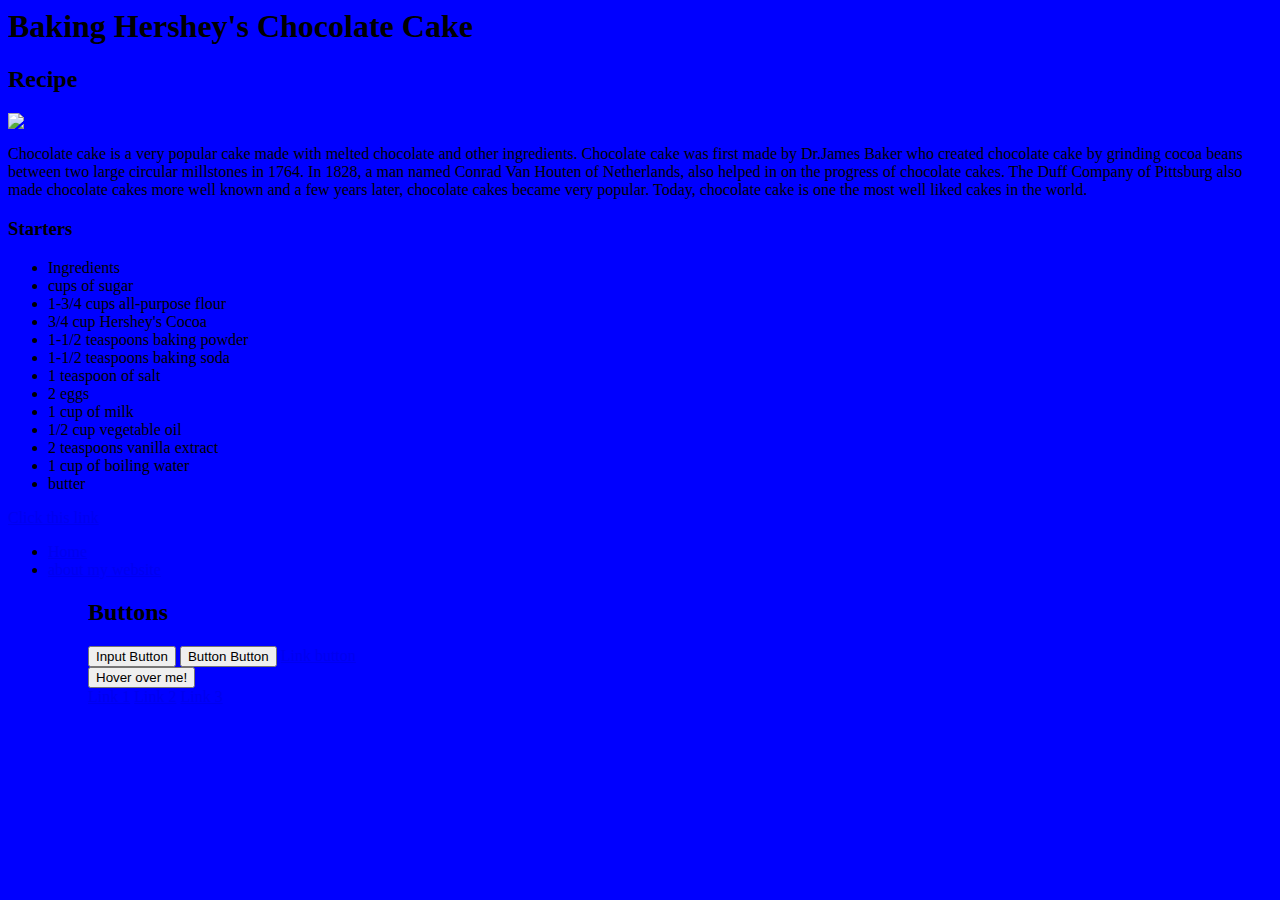
==== index.html @ 94ddfb1c "Update index.html" ====
<html>
<head>
<link href="style.css" rel="stylesheet" type="text/css"/>
<title>Website!</title>
</head>
<body>
<h1>Baking Hershey's Chocolate Cake</h1>
<h2>Recipe</h2>
<img src="https://d3awvtnmmsvyot.cloudfront.net/api/file/Jqoi44f2S6aGO6RXDja1/convert?fit=max&w=1450&quality=60&cache=true&rotate=exif&compress=true"/>


<p>Chocolate cake is a very popular cake made with melted chocolate and other ingredients. Chocolate cake was first made by Dr.James Baker who created chocolate cake by grinding cocoa beans between two large circular millstones in 1764. 
In 1828, a man named Conrad Van Houten of Netherlands, also helped in on the progress of chocolate cakes.
The Duff Company of Pittsburg also made chocolate cakes more well known and a few years later, chocolate cakes became very popular. Today, chocolate cake is one the most well liked cakes in the world.</p> 

<h3>Starters</h3>
<ul>
<li> Ingredients </li>
<li>cups of sugar</li>  
<li>1-3/4 cups all-purpose flour</li>
 <li>3/4 cup Hershey's Cocoa</li>
 <li>1-1/2 teaspoons baking powder</li>
 <li>1-1/2 teaspoons baking soda</li>
 <li>1 teaspoon of salt</li>
 <li>2 eggs</li>
 <li>1 cup of milk</li>
 <li>1/2 cup vegetable oil</li>
 <li>2 teaspoons vanilla extract</li>
 <li>1 cup of boiling water</li>
 <li>butter</li>
</ul>
<a href="https://www.google.com/">Click this link</a>
</body>
    <ul>
     <li><a href="aboutmywebsite.html">Home</a></li>
     <li><a href="aboutmywebsite.html">about my website</a></li>
     <ul>
      <body>
      <div class=W3-container>
      <h2>Buttons</h2>                       
      <input class="w3-btn" type="button" value="Input Button">
      <button class="w3-btn">Button Button</button>
      <a class="W3-btn" href="http://www.w3schools.com/">Link button</a>
     </div>
 <div class="w3-dropdown-hover">
  <button class="w3-btn w3-red">Hover over me!</button>
  <div class="w3-dropdown-content w3-border">
   <a href="https://midnightskywolf.github.io/sodapop">Link 1</a>
    <a href="https://midnightskywolf.github.io/sodapop/aboutmywebsite.html">Link 2</a>
   <a href="https://www.hersheys.com/recipes/en_US/recipes/184/hersheys-perfectly-chocolate-chocolate-cake.html">Link 3</a>
 </body>
      <html>
---- style.css ----
body {background-color:blue}
a {
	color:red:
h1 }
a:hover{
	color:red:
}
a:body {
background-color:red:
}		
<link rel="stylesheet"type="text/css" href="main.css" />
<title>Sidebar</title>
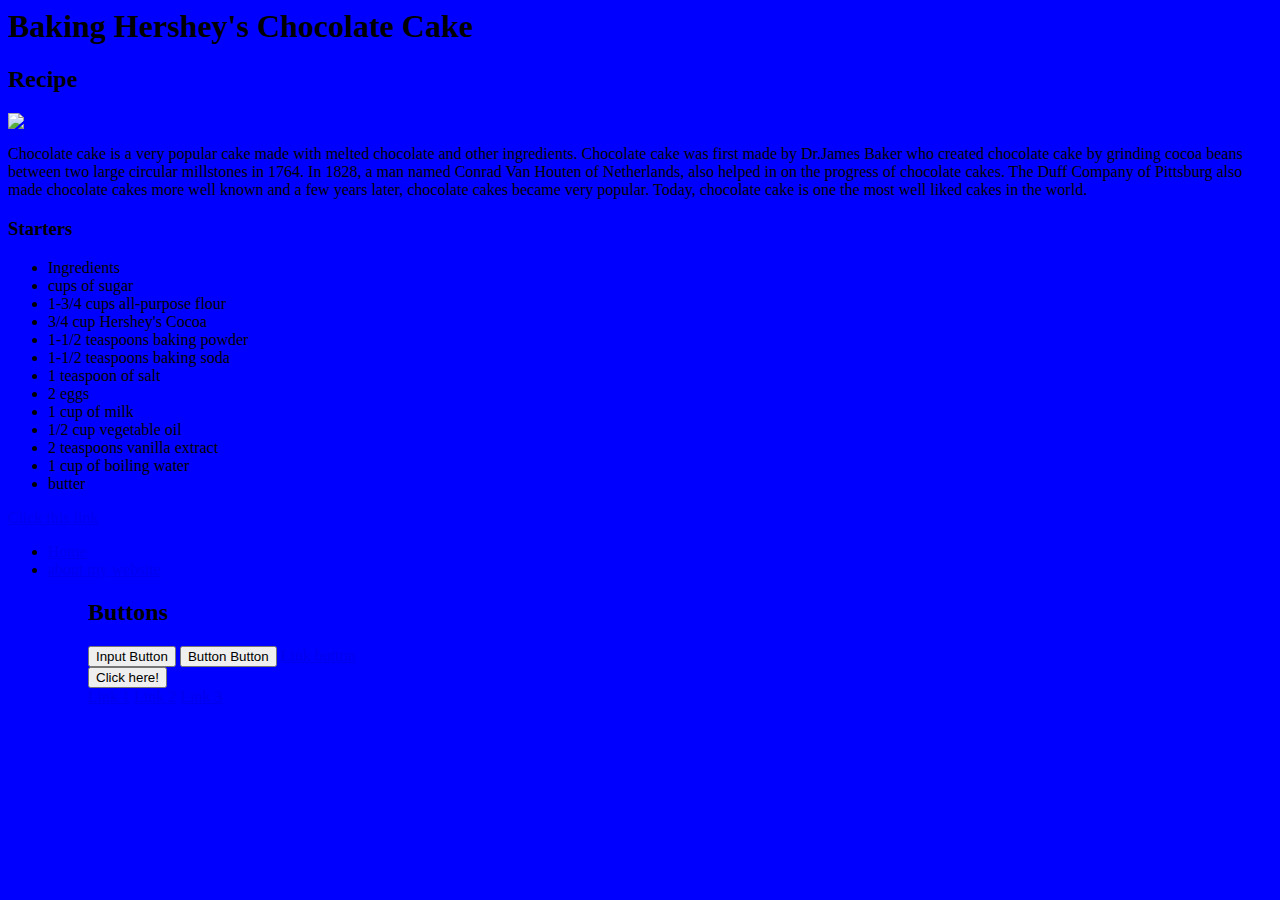
==== commit 02dcc985: "Update index.html" ====
--- a/index.html
+++ b/index.html
@@ -43,7 +43,7 @@
       <a class="W3-btn" href="http://www.w3schools.com/">Link button</a>
      </div>
  <div class="w3-dropdown-hover">
-  <button class="w3-btn w3-red">Hover over me!</button>
+  <button class="w3-btn w3-red">Click here!</button>
   <div class="w3-dropdown-content w3-border">
    <a href="https://midnightskywolf.github.io/sodapop">Link 1</a>
     <a href="https://midnightskywolf.github.io/sodapop/aboutmywebsite.html">Link 2</a>
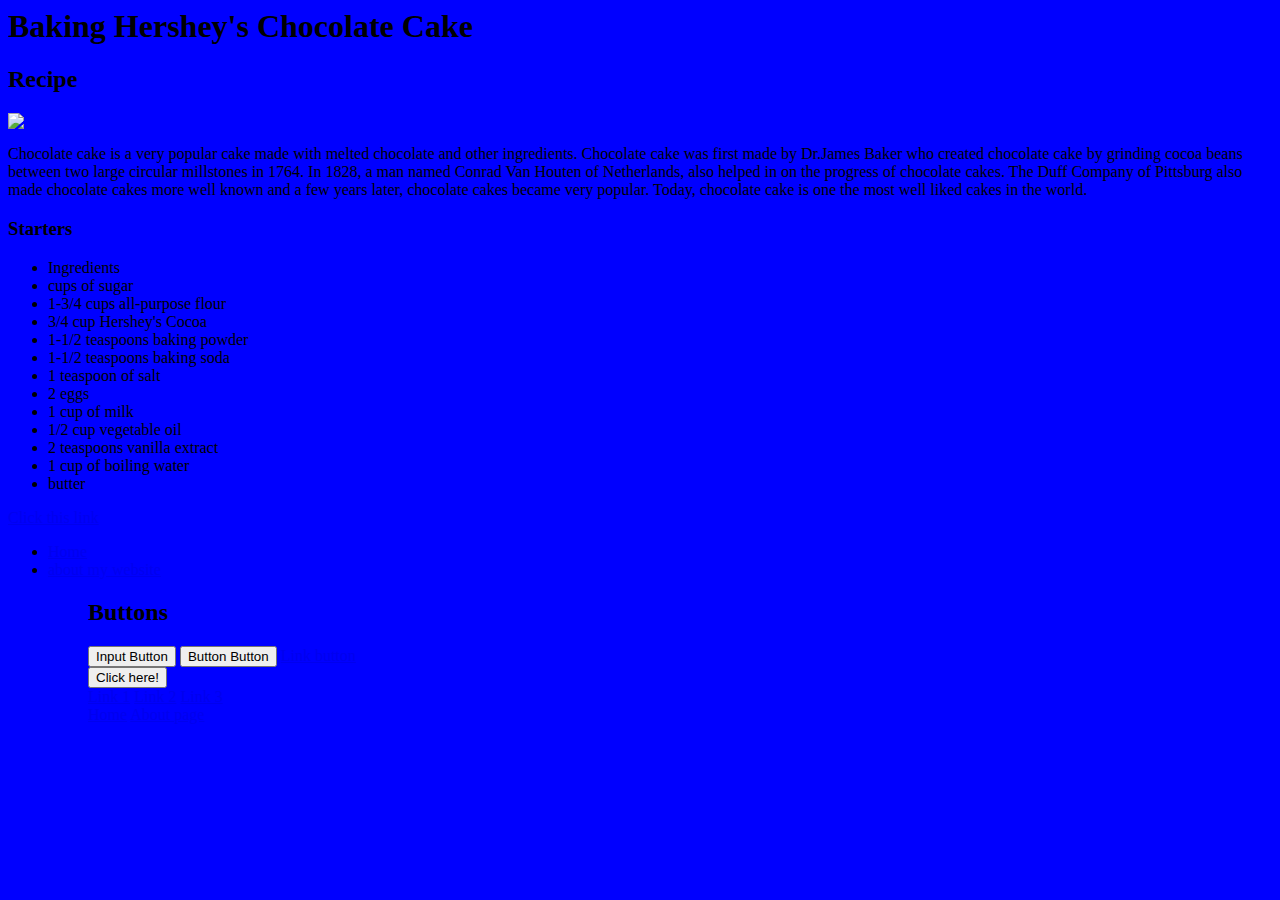
==== commit a1cc93b5: "Update index.html" ====
--- a/index.html
+++ b/index.html
@@ -48,5 +48,12 @@
    <a href="https://midnightskywolf.github.io/sodapop">Link 1</a>
     <a href="https://midnightskywolf.github.io/sodapop/aboutmywebsite.html">Link 2</a>
    <a href="https://www.hersheys.com/recipes/en_US/recipes/184/hersheys-perfectly-chocolate-chocolate-cake.html">Link 3</a>
+  </div>
+  <div class="container">
+   <a href="index.html"class="button">Home</a>
+   <a href="aboutmywebsite.html"class="button">About page</a>
+  </div>
+  <div id="menu">
+  </div>
  </body>
       <html> 
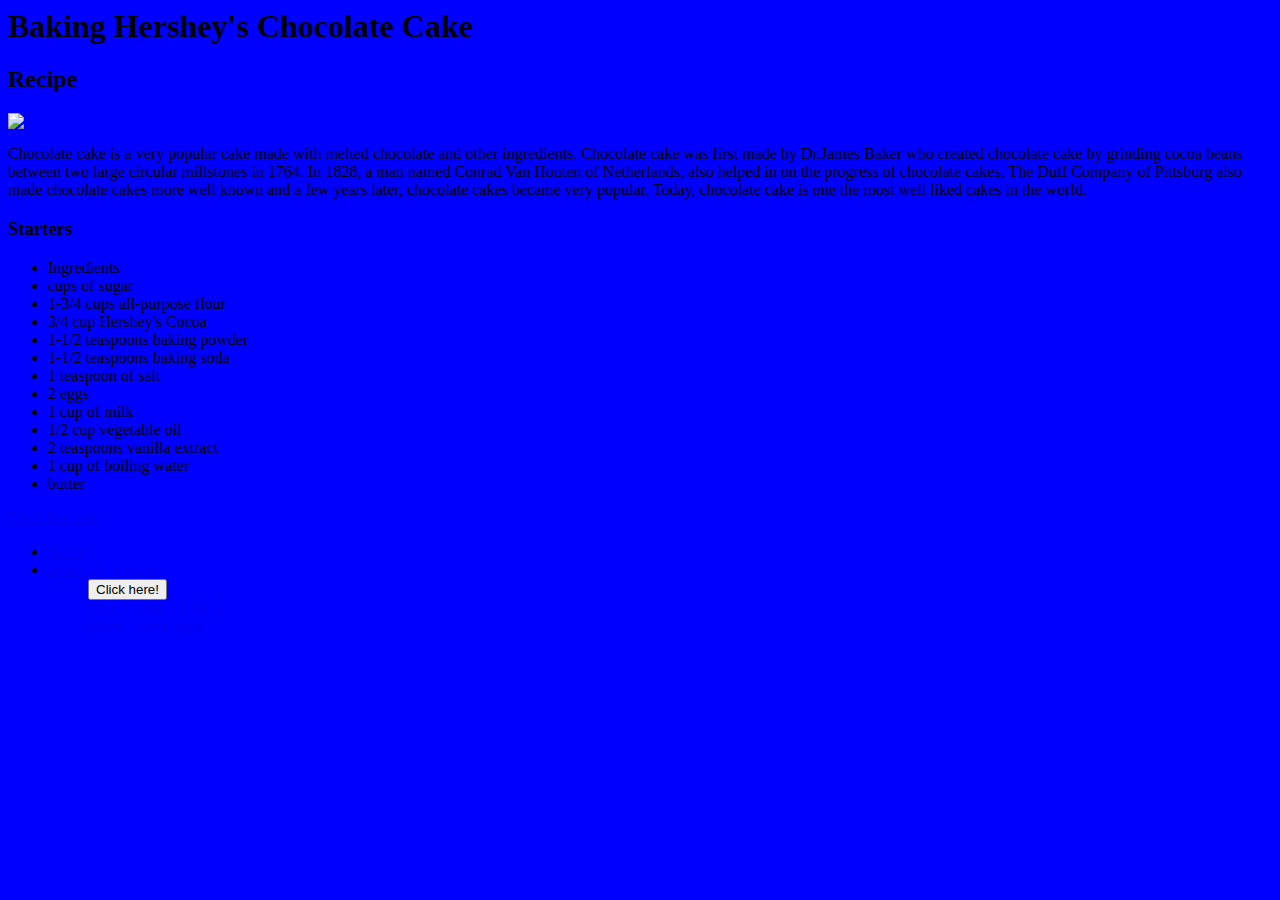
==== commit f662eb20: "Update index.html" ====
--- a/index.html
+++ b/index.html
@@ -36,12 +36,6 @@
      <li><a href="aboutmywebsite.html">about my website</a></li>
      <ul>
       <body>
-      <div class=W3-container>
-      <h2>Buttons</h2>                       
-      <input class="w3-btn" type="button" value="Input Button">
-      <button class="w3-btn">Button Button</button>
-      <a class="W3-btn" href="http://www.w3schools.com/">Link button</a>
-     </div>
  <div class="w3-dropdown-hover">
   <button class="w3-btn w3-red">Click here!</button>
   <div class="w3-dropdown-content w3-border">
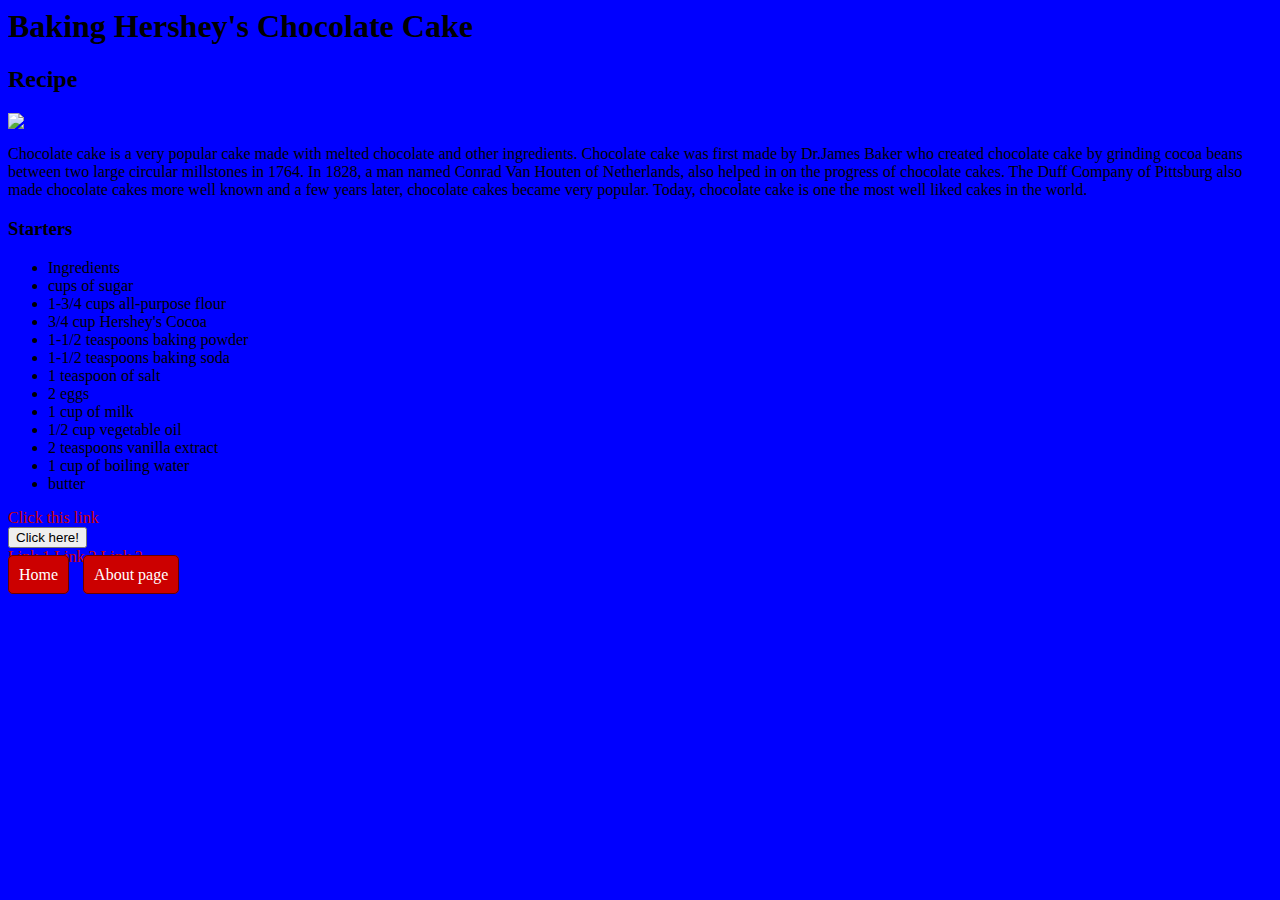
==== commit 6bf24e94: "Update index.html" ====
--- a/index.html
+++ b/index.html
@@ -30,12 +30,6 @@
  <li>butter</li>
 </ul>
 <a href="https://www.google.com/">Click this link</a>
-</body>
-    <ul>
-     <li><a href="aboutmywebsite.html">Home</a></li>
-     <li><a href="aboutmywebsite.html">about my website</a></li>
-     <ul>
-      <body>
  <div class="w3-dropdown-hover">
   <button class="w3-btn w3-red">Click here!</button>
   <div class="w3-dropdown-content w3-border">
--- a/style.css
+++ b/style.css
@@ -1,11 +1,33 @@
 
 body {background-color:blue}
+padding:0%;
+margin:0%;
+}
 a {
 	color:red:
 h1 }
 a:hover{
 	color:red:
 }
+a{
+	text-decoration:none;
+	color:#cc0000;
+}
+a.button,div.container{
+	float:;left;
+}
+a.button{
+	background-color:#cc0000;
+	border:1px solid #660000;
+	border-radius:5px;
+	color:#fff;
+	margin-right:10px;
+	padding:10px 10px 10px 10px;
+}
+div.container{
+	width:100%
+	clear:both;
+}
 a:body {
 background-color:red:
 }		
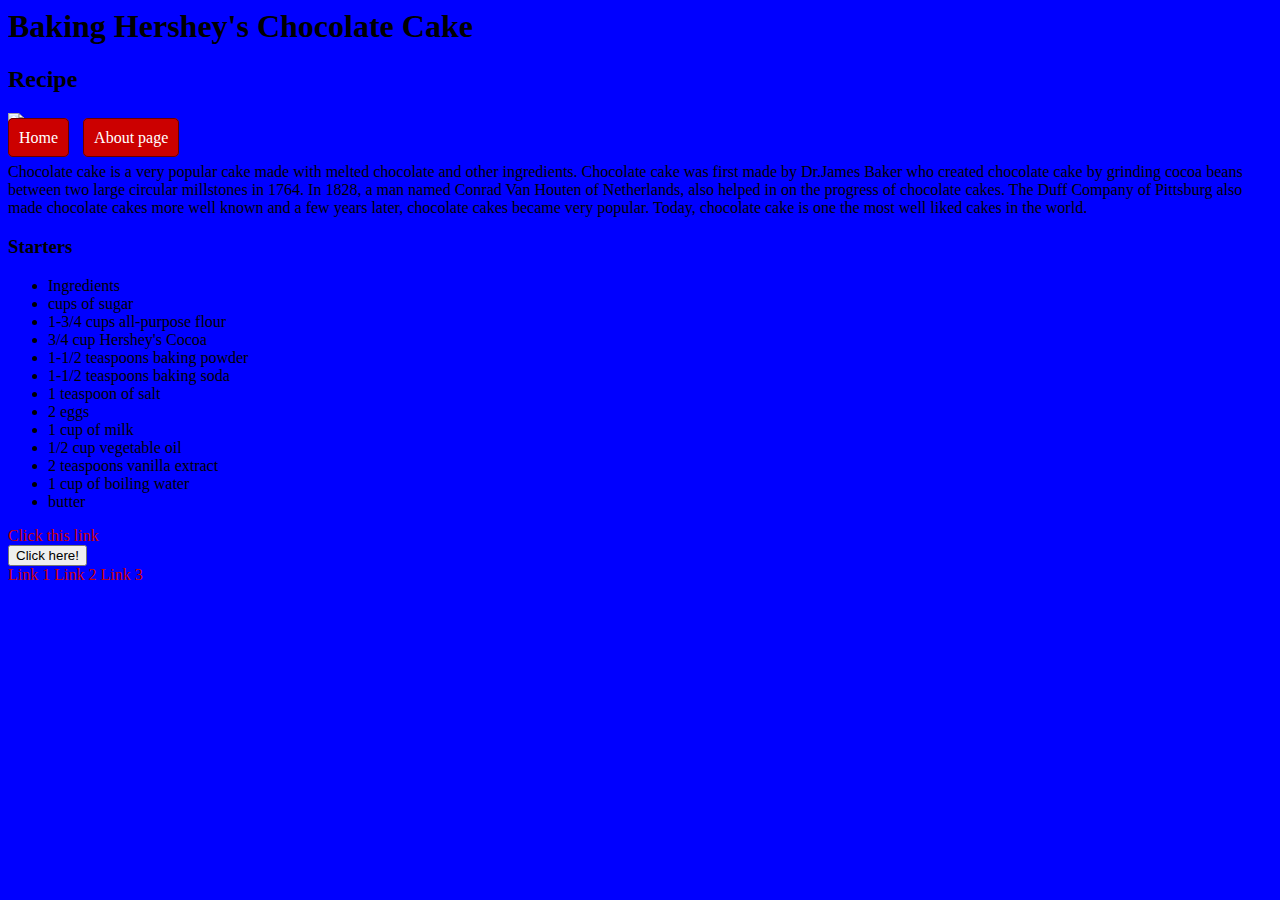
==== commit e5b9abde: "Update index.html" ====
--- a/index.html
+++ b/index.html
@@ -7,8 +7,13 @@
 <h1>Baking Hershey's Chocolate Cake</h1>
 <h2>Recipe</h2>
 <img src="https://d3awvtnmmsvyot.cloudfront.net/api/file/Jqoi44f2S6aGO6RXDja1/convert?fit=max&w=1450&quality=60&cache=true&rotate=exif&compress=true"/>
-
-
+</div>
+  <div class="container">
+   <a href="index.html"class="button">Home</a>
+   <a href="aboutmywebsite.html"class="button">About page</a>
+  </div>
+  <div id="menu">
+  </div>
 <p>Chocolate cake is a very popular cake made with melted chocolate and other ingredients. Chocolate cake was first made by Dr.James Baker who created chocolate cake by grinding cocoa beans between two large circular millstones in 1764. 
 In 1828, a man named Conrad Van Houten of Netherlands, also helped in on the progress of chocolate cakes.
 The Duff Company of Pittsburg also made chocolate cakes more well known and a few years later, chocolate cakes became very popular. Today, chocolate cake is one the most well liked cakes in the world.</p> 
@@ -36,12 +41,5 @@
    <a href="https://midnightskywolf.github.io/sodapop">Link 1</a>
     <a href="https://midnightskywolf.github.io/sodapop/aboutmywebsite.html">Link 2</a>
    <a href="https://www.hersheys.com/recipes/en_US/recipes/184/hersheys-perfectly-chocolate-chocolate-cake.html">Link 3</a>
-  </div>
-  <div class="container">
-   <a href="index.html"class="button">Home</a>
-   <a href="aboutmywebsite.html"class="button">About page</a>
-  </div>
-  <div id="menu">
-  </div>
- </body>
+   </body>
       <html> 
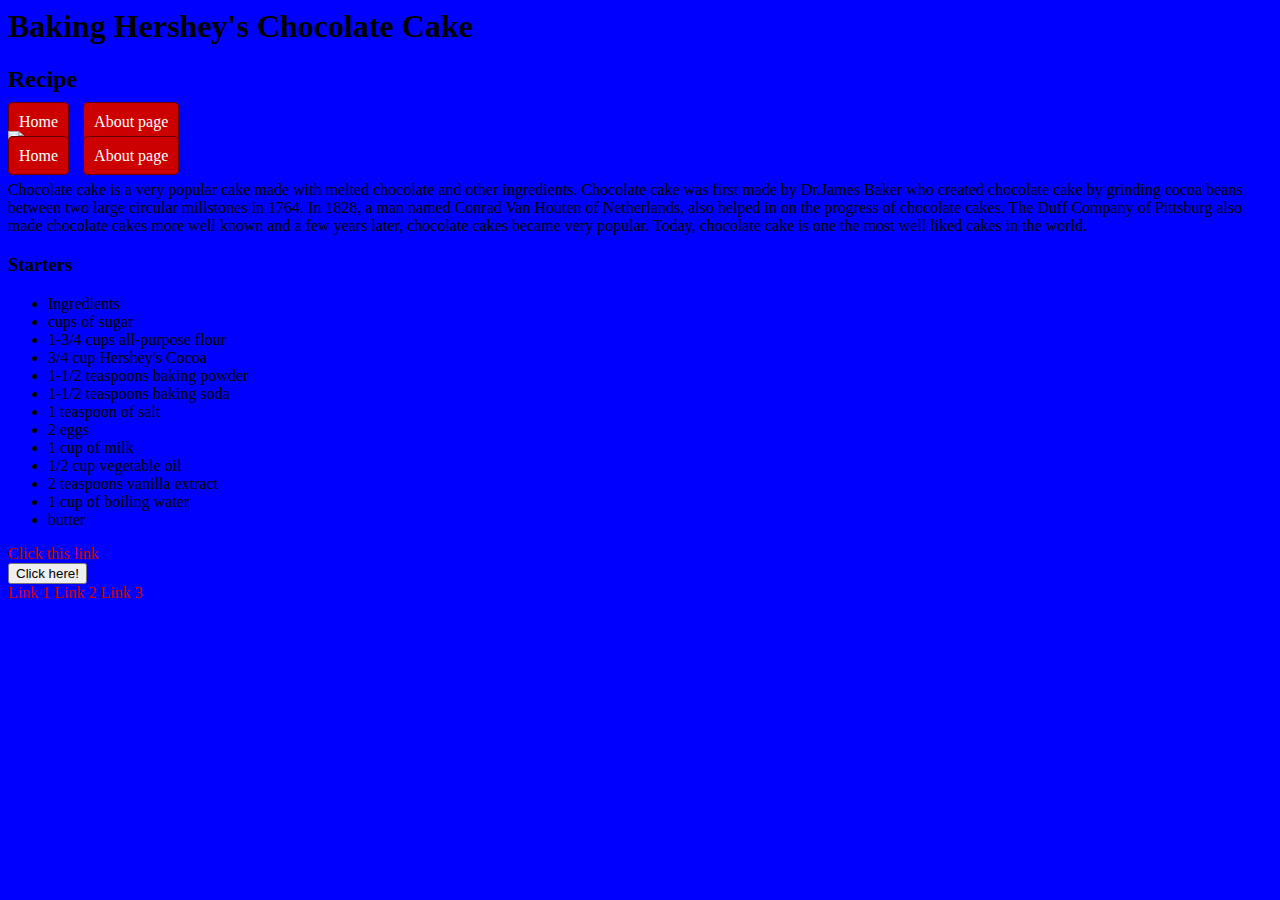
==== commit 07ce1063: "Update index.html" ====
--- a/index.html
+++ b/index.html
@@ -6,6 +6,13 @@
 <body>
 <h1>Baking Hershey's Chocolate Cake</h1>
 <h2>Recipe</h2>
+  </div>
+  <div class="container">
+   <a href="index.html"class="button">Home</a>
+   <a href="aboutmywebsite.html"class="button">About page</a>
+  </div>
+  <div id="menu">
+  </div>
 <img src="https://d3awvtnmmsvyot.cloudfront.net/api/file/Jqoi44f2S6aGO6RXDja1/convert?fit=max&w=1450&quality=60&cache=true&rotate=exif&compress=true"/>
 </div>
   <div class="container">
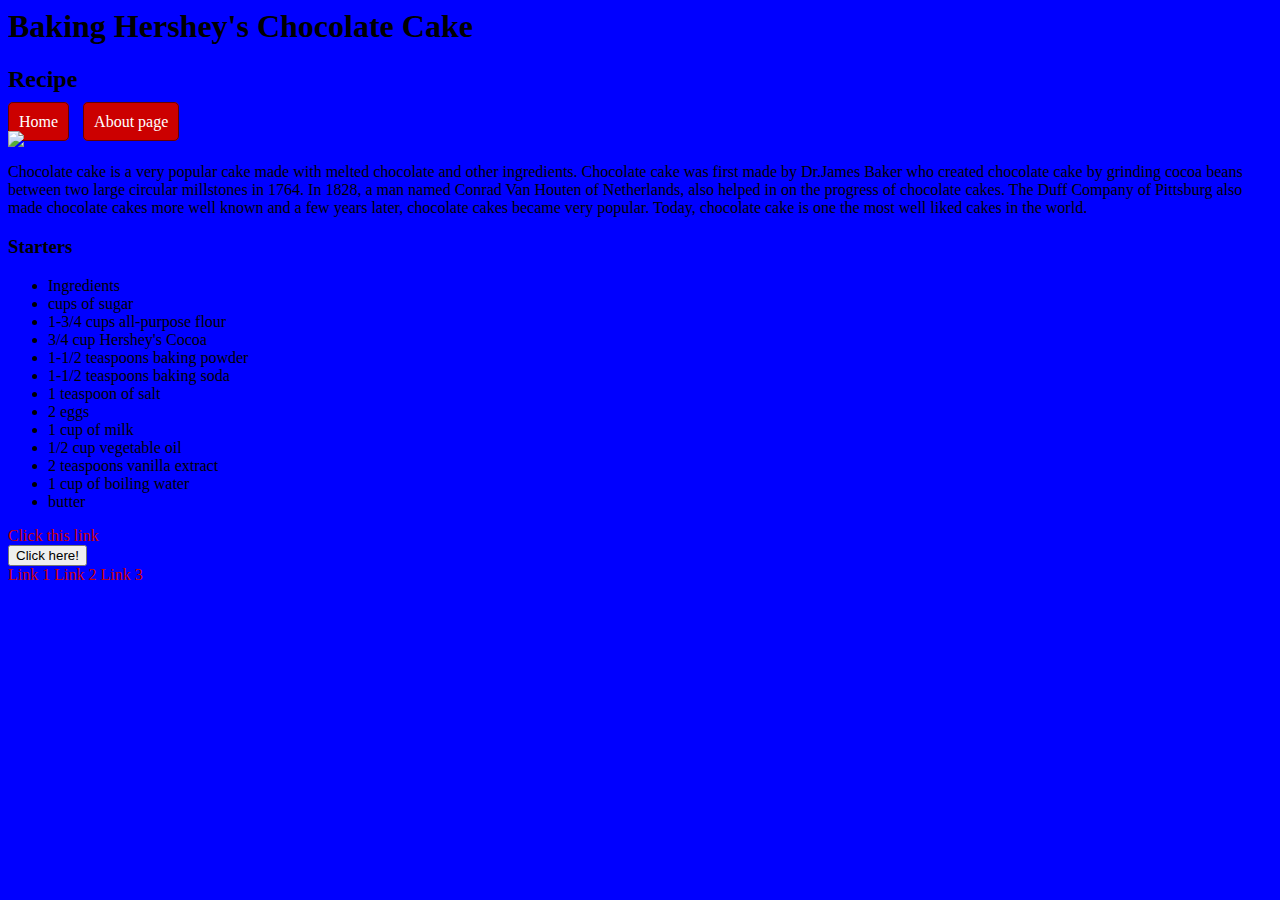
==== commit 59fe9613: "Update index.html" ====
--- a/index.html
+++ b/index.html
@@ -14,17 +14,9 @@
   <div id="menu">
   </div>
 <img src="https://d3awvtnmmsvyot.cloudfront.net/api/file/Jqoi44f2S6aGO6RXDja1/convert?fit=max&w=1450&quality=60&cache=true&rotate=exif&compress=true"/>
-</div>
-  <div class="container">
-   <a href="index.html"class="button">Home</a>
-   <a href="aboutmywebsite.html"class="button">About page</a>
-  </div>
-  <div id="menu">
-  </div>
 <p>Chocolate cake is a very popular cake made with melted chocolate and other ingredients. Chocolate cake was first made by Dr.James Baker who created chocolate cake by grinding cocoa beans between two large circular millstones in 1764. 
 In 1828, a man named Conrad Van Houten of Netherlands, also helped in on the progress of chocolate cakes.
 The Duff Company of Pittsburg also made chocolate cakes more well known and a few years later, chocolate cakes became very popular. Today, chocolate cake is one the most well liked cakes in the world.</p> 
-
 <h3>Starters</h3>
 <ul>
 <li> Ingredients </li>
